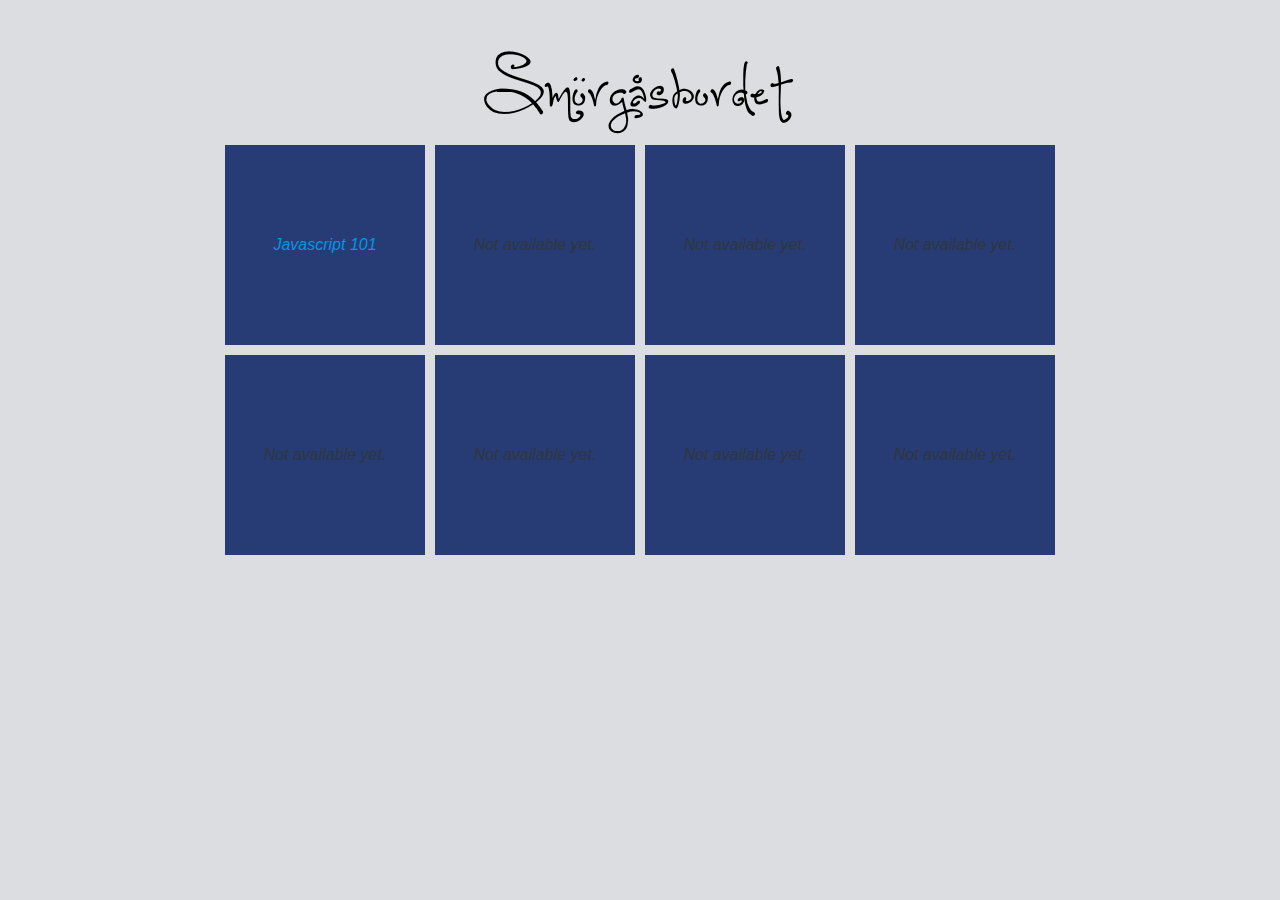
==== index.html @ dfa59709 "init commit" ====
<html lang="sv-se">
<head>
    <meta charset="UTF-8">
    <title>TSGB</title>
    <link rel="stylesheet" type="text/css" href="assets/css/main.css">
</head>
<body>
    <header>
        <img src="images/smorgaslogo.png" alt="logotyp">
    </header>
    <main>
            <a href="projects/javascript 101/index.html" target="_blank" >
                <section class="p1">
                <p>Javascript 101</p>
            </section></a>
            <section class="p2">
                <p>Not available yet.</p>
            </section>
            <section class="p3">
                <p>Not available yet.</p>
            </section>
            <section class="p4">
                <p>Not available yet.</p>
            </section>
            <section class="p5">
                <p>Not available yet.</p>
            </section>
            <section class="p6">
                <p>Not available yet.</p>
            </section>
            <section class="p7">
                <p>Not available yet.</p>
            </section>
            <section class="p8">
                <p>Not available yet.</p>
            </section>
    </main>
</body>
</html>
---- assets/css/main.css ----
body {
    background: #dcdde1;
    padding: 30px;
    display: flex;
    flex-flow: column;
    align-items: center;
}
header {
    text-align: center;
}
main {
    height: 400px;
    display: grid;
    grid-template-columns: 1fr 1fr 1fr 1fr;
    grid-gap: 10px;
}
p {
    font-family: sans-serif;
    font-style: italic;
    color:#2f3640;
}
a p {
    color: #0097e6;  
}
a {
    text-decoration: none;
}
section {
    height: 200px;
    width: 200px;
    display: flex;
    align-items: center;
    justify-content: center;
    background: #273c75;
}
section:hover {
    transform: scale(1.03);
}
@media screen and (max-width: 900px) {
    main {
        height: 800px;
        grid-template-columns: 1fr 1fr;
    }
}
@media screen and (max-width: 450px) {
    main {
        height: 1600px;
        grid-template-columns: 1fr;
    }
    section {
        width: 300px;
    }
}
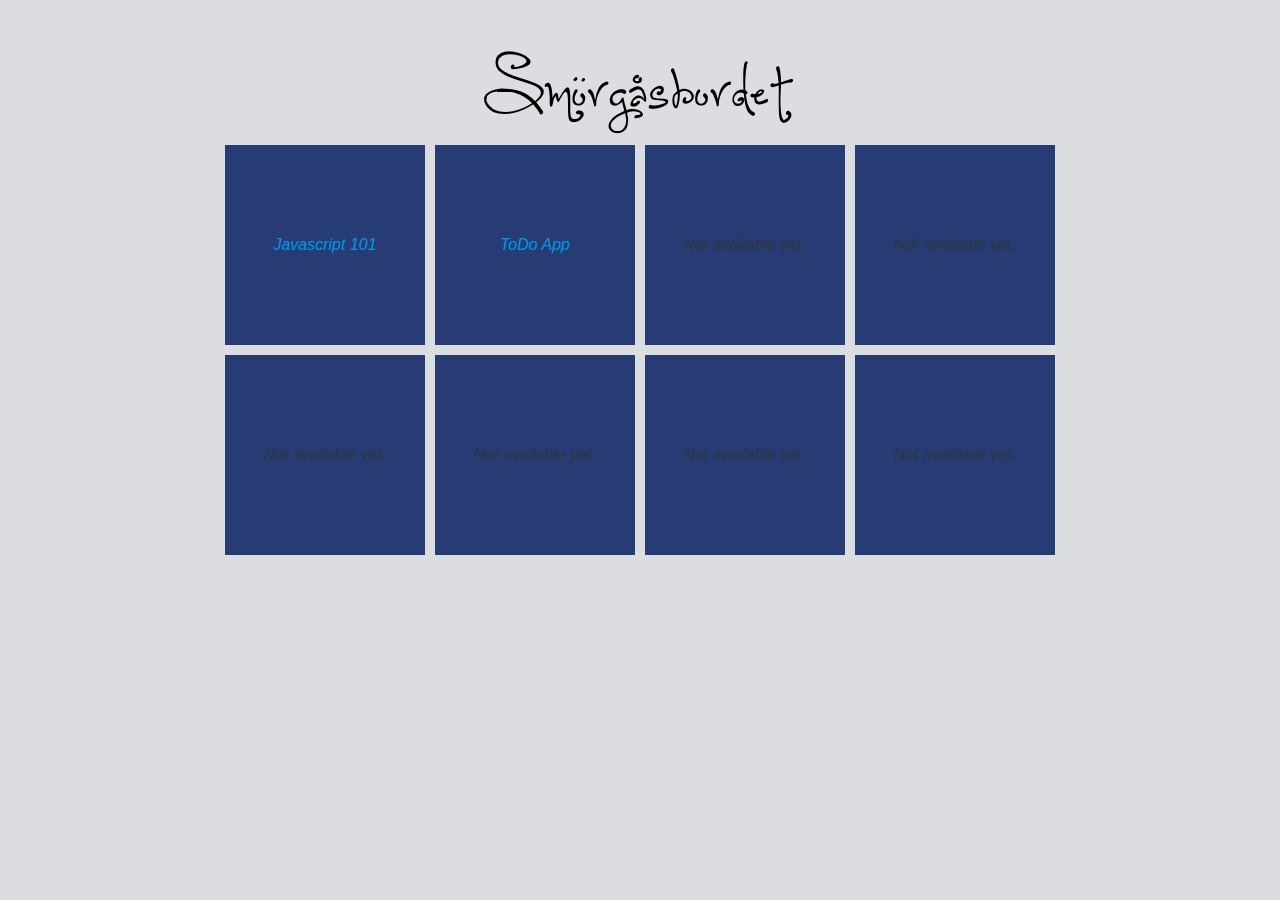
==== commit 8b0ab84d: "added todo in smorgasbord" ====
--- a/index.html
+++ b/index.html
@@ -14,9 +14,11 @@
                 <section class="p1">
                 <p>Javascript 101</p>
             </section></a>
+            <a href="projects/toDo-list/todo.html" target="_blank" >
             <section class="p2">
-                <p>Not available yet.</p>
+                <p>ToDo App</p>
             </section>
+            </a>
             <section class="p3">
                 <p>Not available yet.</p>
             </section>
